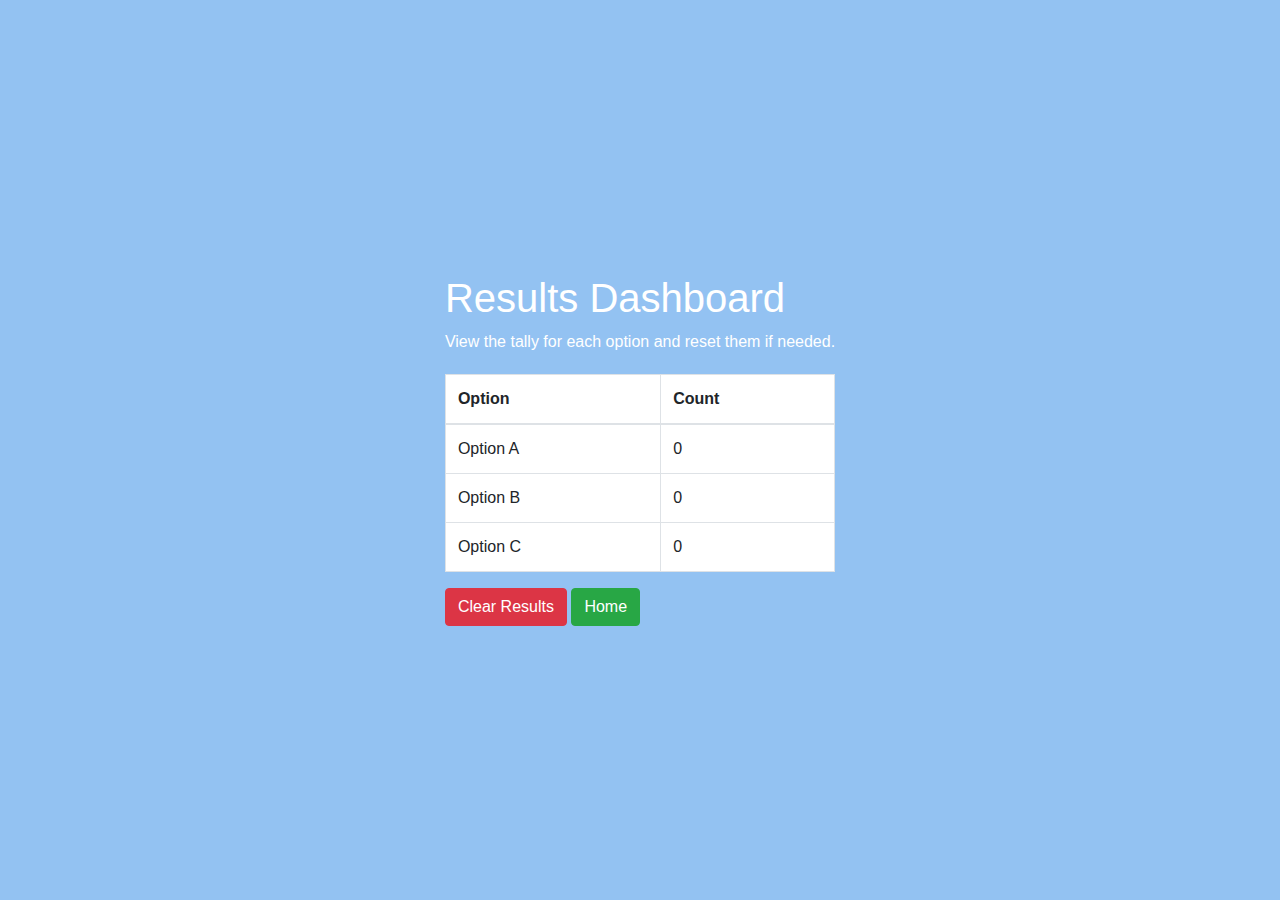
==== Kiosk/admin.html @ fa05e2bb "First Commit" ====
<!DOCTYPE html>
<html lang="en">
<head>
    <meta charset="UTF-8">
    <meta name="viewport" content="width=device-width, initial-scale=1.0">
    <title>Admin Page - Results</title>

    <!-- Include Bootstrap CSS -->
    <link href="https://maxcdn.bootstrapcdn.com/bootstrap/4.5.2/css/bootstrap.min.css" rel="stylesheet">

  	<link rel="stylesheet" href="css/main.css">
</head>
<body>

<div class="container">
    <h1>Results Dashboard</h1>
    <p>View the tally for each option and reset them if needed.</p>

    <!-- Table to Display Results -->
    <table class="table table-bordered" id="results-table">
        <thead>
            <tr>
                <th>Option</th>
                <th>Count</th>
            </tr>
        </thead>
        <tbody>
            <tr>
                <td>Option A</td>
                <td id="resultA">0</td>
            </tr>
            <tr>
                <td>Option B</td>
                <td id="resultB">0</td>
            </tr>
            <tr>
                <td>Option C</td>
                <td id="resultC">0</td>
            </tr>
        </tbody>
    </table>

    <!-- Button to Clear Results -->
    <button class="btn btn-danger" id="clear-results">Clear Results</button>
		<button class="btn btn-success" id="home">Home</button>
</div>

<!-- Include jQuery and Bootstrap JS -->
<script src="https://ajax.googleapis.com/ajax/libs/jquery/3.5.1/jquery.min.js"></script>
<script src="https://maxcdn.bootstrapcdn.com/bootstrap/4.5.2/js/bootstrap.min.js"></script>

<script>
    $(document).ready(function() {
        // Function to load results from localStorage
        function loadResults() {
            $('#resultA').text(localStorage.getItem('optionA') || 0);
            $('#resultB').text(localStorage.getItem('optionB') || 0);
            $('#resultC').text(localStorage.getItem('optionC') || 0);
        }

        // Load results on page load
        loadResults();

        // Clear results from localStorage and update the display							
        $('#clear-results').click(function() {
            if (confirm("Are you sure you want to clear all results?")) {
                localStorage.removeItem('optionA');
                localStorage.removeItem('optionB');
                localStorage.removeItem('optionC');
                loadResults();
            }
        });
				
				$("#home").click(function(){
					window.location.href = "index.html";				
				});
    });
</script>

</body>
</html>
---- Kiosk/css/main.css ----
#results-table {
    margin-top: 20px;
}

table {
	background-color: white;
}

 body, html {
		font-family: Arial;
		color: white;
    height: 100%;
    margin: 0;
    overflow: hidden;
    display: flex;
    justify-content: center;
    align-items: center;
    background: #93c2f2;
}
#video-container, #question-container {
    position: absolute;
    top: 0;
    left: 0;
    width: 100%;
    height: 100%;
    display: none;
}
#question-container {
    display: flex;
    flex-direction: column;
    justify-content: center;
    align-items: center;
    xbackground: rgba(0, 0, 0, 0.8);
    color: white;
}
.btn-lg {
    width: 80%;
    margin: 20px 0;
		padding: 20px;
		font-size: 2em;
}

.btn-sm {
	margin: 60px;
	padding: 10px;
	color: #555;					
}

#thank-you {
    display: none;
    font-size: 3rem;
    color: white;
    text-align: center;
    align-items: center;
    justify-content: center;                        
    flex-direction: column;
}
/* Animation for logo reveal */
@keyframes logoReveal {
    0% {
        opacity: 0;
        transform: scale(0.8);
    }						
    100% {
        opacity: 1;
        transform: scale(1);
    }
}
/* Style for the animated logo */
#thank-you img {
    animation: logoReveal .75s ease-in-out forwards;
    opacity: 0; /* Initial opacity set to 0 for animation */
    margin-top: 20px;
}

#video-container {
	z-index: 9999;					
}

#touchHere {					
	width: 100%;
	position: absolute;
	color: #333;
	bottom: 0;
	left: 0;
	right: 0;
	padding: 10px;				
	font-size: 3em;
	text-align: center;
	background-color: white;										
}
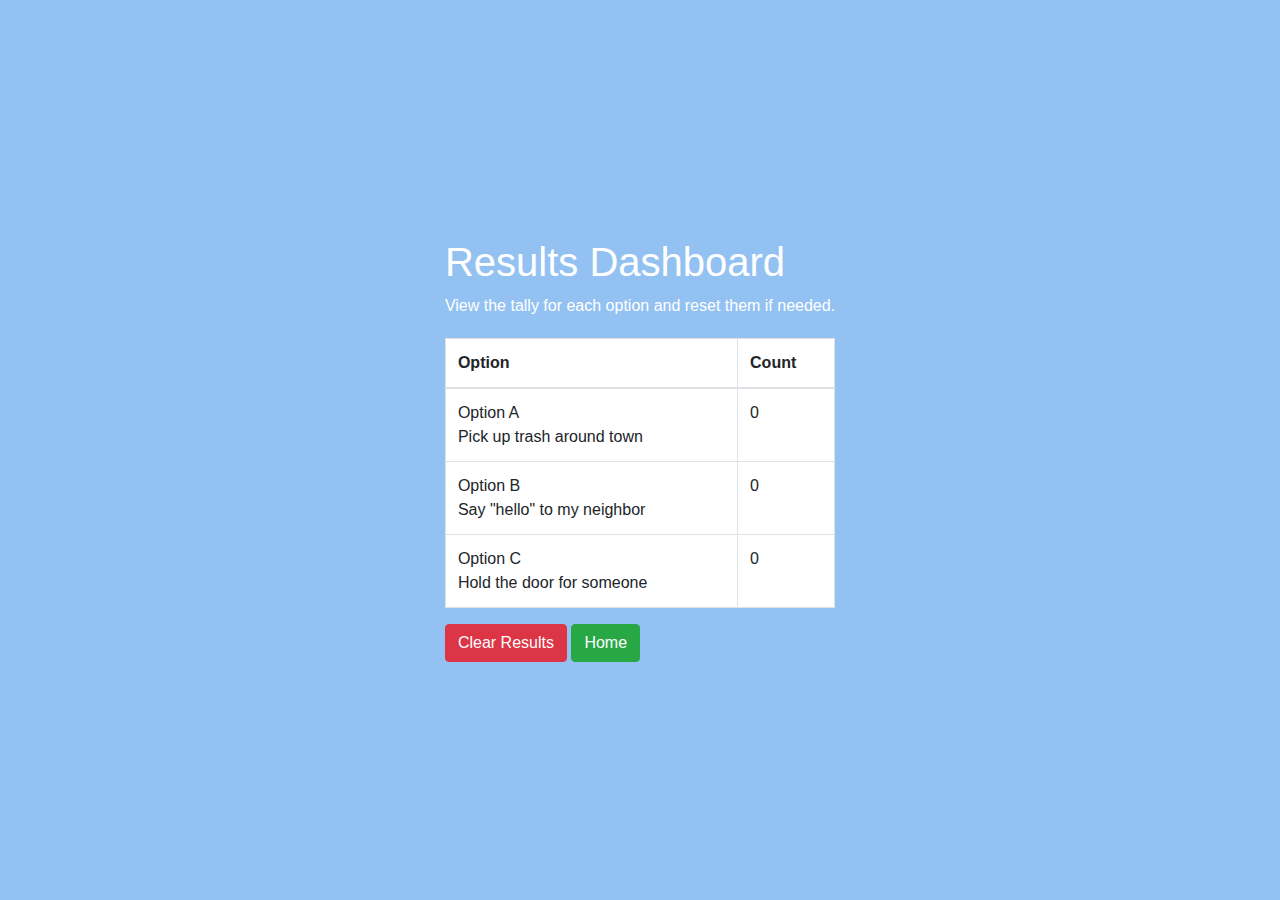
==== commit 8becd0dd: "Add config file" ====
--- a/Kiosk/admin.html
+++ b/Kiosk/admin.html
@@ -26,15 +26,15 @@
         </thead>
         <tbody>
             <tr>
-                <td>Option A</td>
+                <td id="labelA">Option A</td>
                 <td id="resultA">0</td>
             </tr>
             <tr>
-                <td>Option B</td>
+                <td id="labelB">Option B</td>
                 <td id="resultB">0</td>
             </tr>
             <tr>
-                <td>Option C</td>
+                <td id="labelC">Option C</td>
                 <td id="resultC">0</td>
             </tr>
         </tbody>
@@ -48,10 +48,15 @@
 <!-- Include jQuery and Bootstrap JS -->
 <script src="https://ajax.googleapis.com/ajax/libs/jquery/3.5.1/jquery.min.js"></script>
 <script src="https://maxcdn.bootstrapcdn.com/bootstrap/4.5.2/js/bootstrap.min.js"></script>
+<script src="config.js"></script>
 
 <script>
     $(document).ready(function() {
-        // Function to load results from localStorage
+        // Function to load results from localStorage				
+				$("#labelA").html("Option A<br />" + config.optionA);
+				$("#labelB").html("Option B<br />" + config.optionB);
+				$("#labelC").html("Option C<br />" + config.optionC);
+				
         function loadResults() {
             $('#resultA').text(localStorage.getItem('optionA') || 0);
             $('#resultB').text(localStorage.getItem('optionB') || 0);
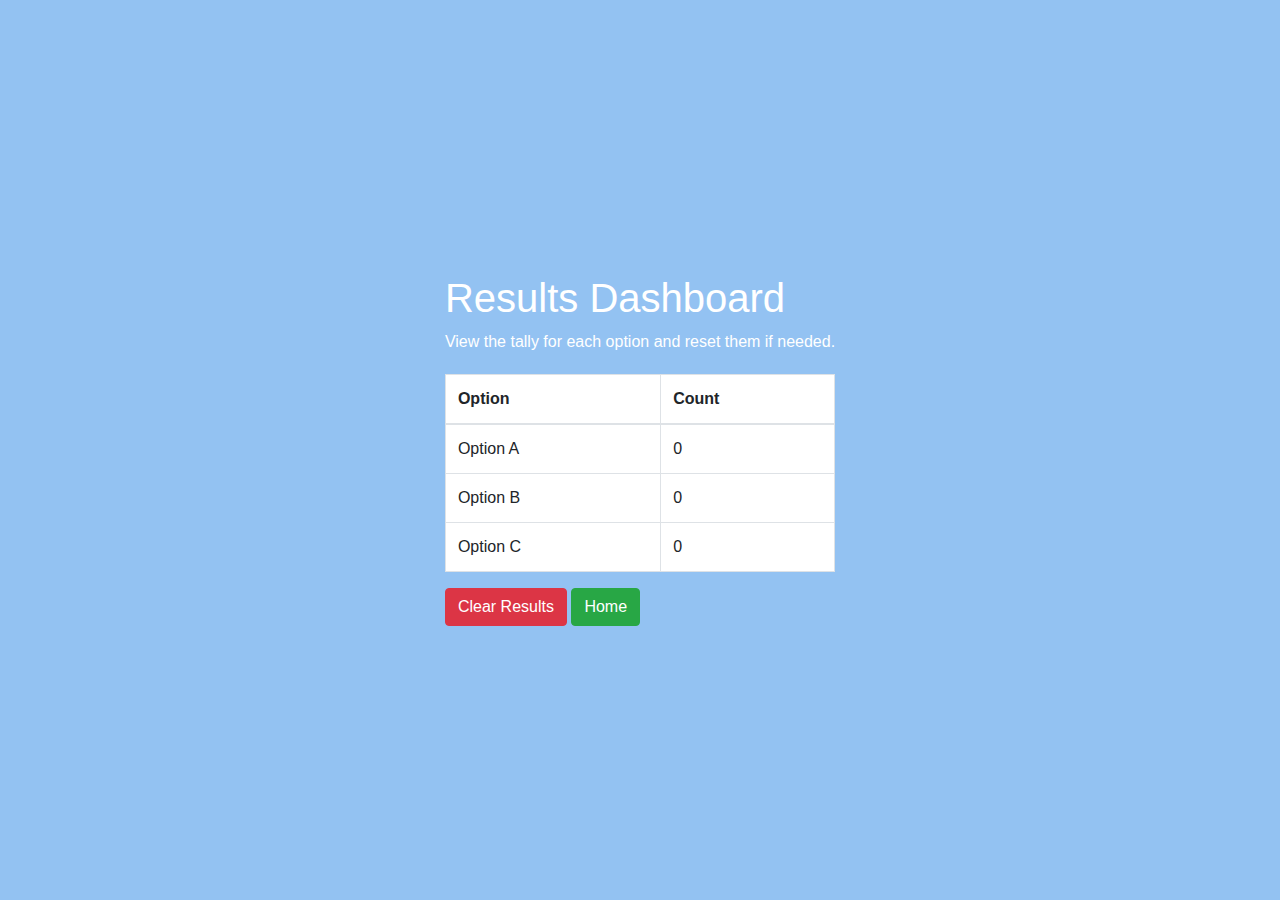
==== commit ac72f39b: "Prevent scaling on iOS, update titles" ====
--- a/Kiosk/admin.html
+++ b/Kiosk/admin.html
@@ -2,12 +2,11 @@
 <html lang="en">
 <head>
     <meta charset="UTF-8">
-    <meta name="viewport" content="width=device-width, initial-scale=1.0">
-    <title>Admin Page - Results</title>
+  	<meta name="viewport" content="width=device-width, initial-scale=1.0, maximum-scale=1.0, user-scalable=no" />
+    <title>Community Pledge Admin Page - Results</title>
 
     <!-- Include Bootstrap CSS -->
-    <link href="https://maxcdn.bootstrapcdn.com/bootstrap/4.5.2/css/bootstrap.min.css" rel="stylesheet">
-
+    <link href="https://maxcdn.bootstrapcdn.com/bootstrap/4.5.2/css/bootstrap.min.css" rel="stylesheet">		
   	<link rel="stylesheet" href="css/main.css">
 </head>
 <body>
